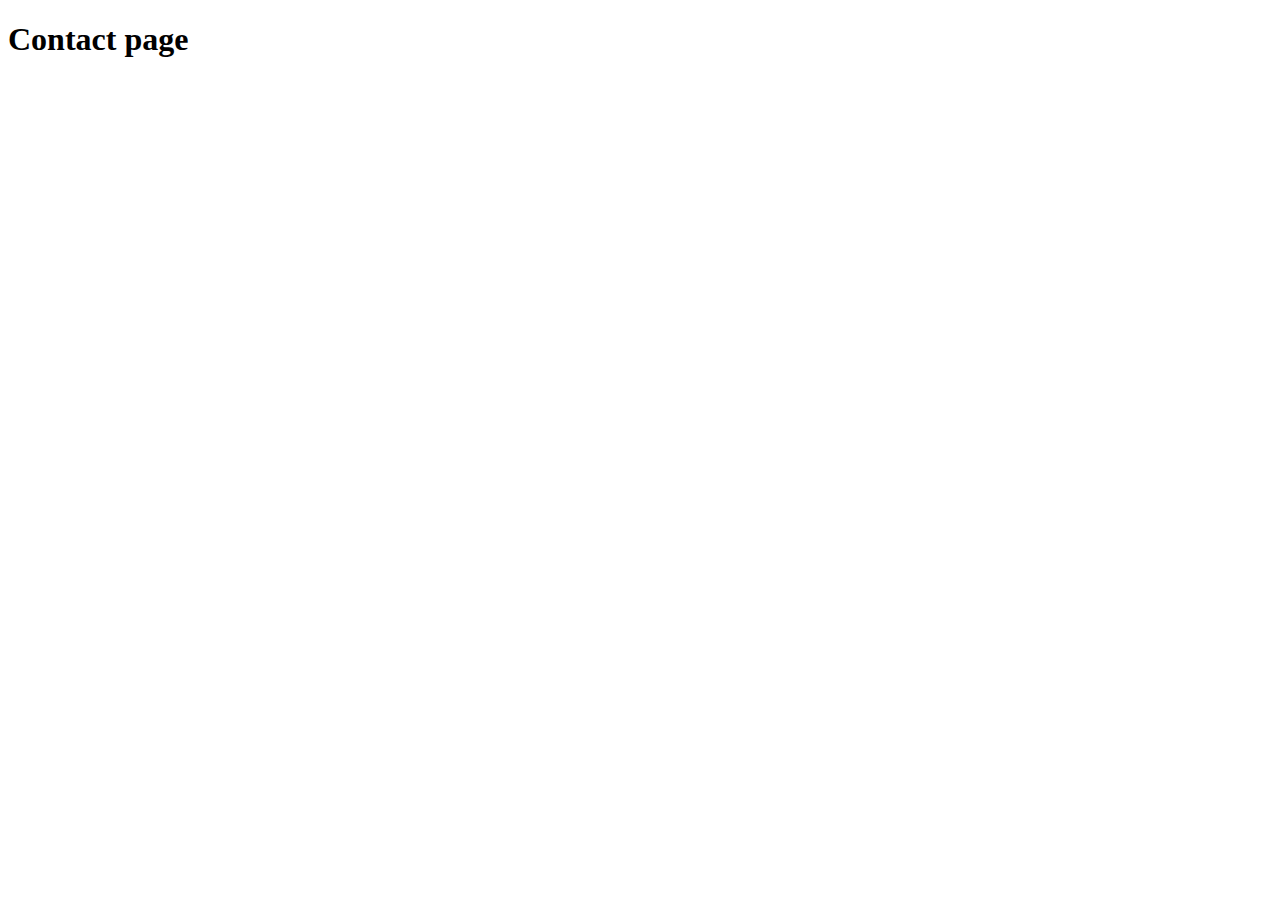
==== contact.html @ 043907c3 "adding assets" ====
<!DOCTYPE html>
<html>
<head>
    <meta charset="utf-8">
    <meta name="viewport" content="width=device-width, initial-scale=1">
    <title>Future Portfolio Page</title> 
</head>
<body>
    <h1>Contact page</h1> <a href="index.html"></a>
</body>
</html>
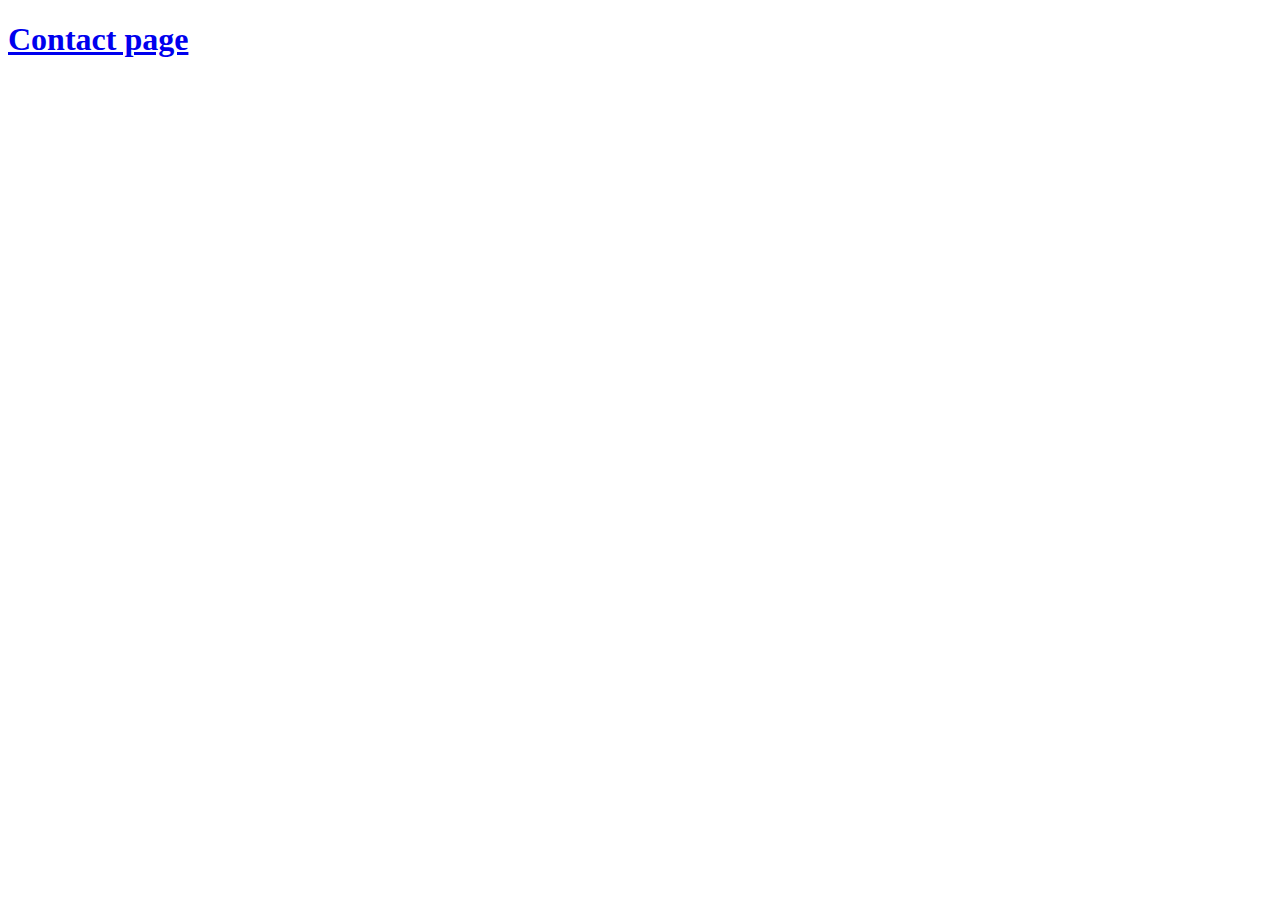
==== commit 3c4e361f: "fix contact" ====
--- a/contact.html
+++ b/contact.html
@@ -6,6 +6,6 @@
     <title>Future Portfolio Page</title> 
 </head>
 <body>
-    <h1>Contact page</h1> <a href="index.html"></a>
+    <a href="index.html" </a> <h1>Contact page</h1>
 </body>
 </html>